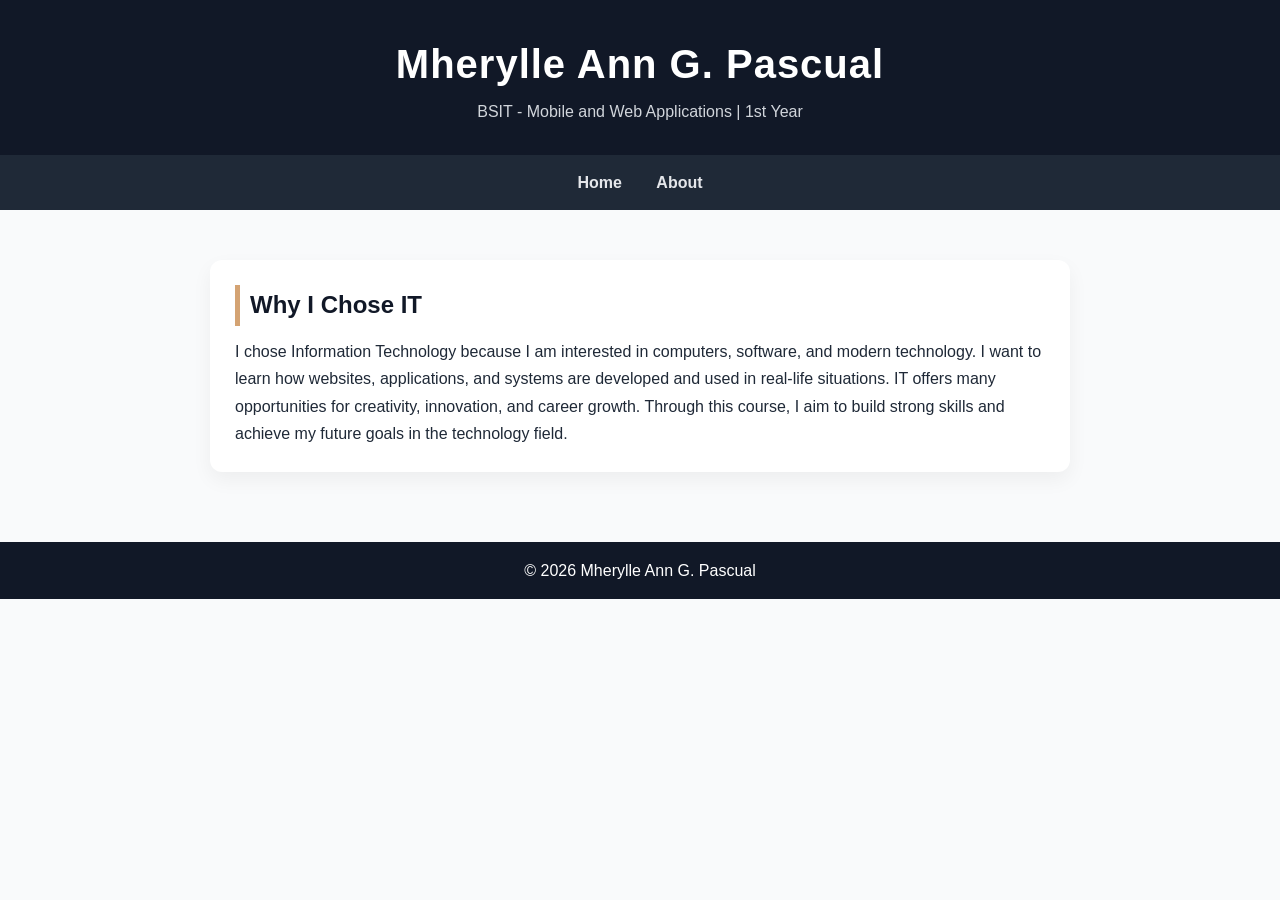
==== about.html @ a02398ed "Add files via upload" ====
<!doctype html>
<html lang="en">
<head>
  <meta charset="UTF-8" />
  <meta name="viewport" content="width=device-width, initial-scale=1.0"/>
  <title>About Me</title>

<style>
  * {
    margin: 0;
    padding: 0;
    box-sizing: border-box;
    scroll-behavior: smooth;
  }

  body {
    font-family: "Segoe UI", sans-serif;
    background: #f9fafb;
    color: #1f2937;
    line-height: 1.7;
  }

  header {
    background: #111827;
    color: white;
    text-align: center;
    padding: 30px 20px;
  }

  header h1 {
    font-size: 2.5rem;
    letter-spacing: 1px;
  }

  header p {
    color: #d1d5db;
  }

  nav {
    background: #1f2937;
    text-align: center;
    padding: 14px;
    position: sticky;
    top: 0;
  }

  nav a {
    color: #e5e7eb;
    margin: 0 15px;
    text-decoration: none;
    font-weight: 600;
    transition: 0.3s;
  }

  nav a:hover {
    color: #d4a373;
  }

  .container {
    max-width: 900px;
    margin: auto;
    padding: 30px 20px;
  }

  section {
    background: white;
    margin: 20px 0;
    padding: 25px;
    border-radius: 12px;
    box-shadow: 0 8px 20px rgba(0,0,0,0.05);
    transition: 0.3s;
  }

  section:hover {
    transform: translateY(-3px);
  }

  section h2 {
    color: #111827;
    margin-bottom: 12px;
    border-left: 5px solid #d4a373;
    padding-left: 10px;
  }

  .about-container {
    text-align: center;
  }

  .about-container img {
    width: 170px;
    height: 170px;
    border-radius: 50%;
    object-fit: cover;
    border: 4px solid #d4a373;
    margin-bottom: 15px;
  }

  ul, ol {
    margin-left: 20px;
    margin-top: 10px;
  }

  a {
    color: #1f2937;
  }

  a:hover {
    color: #d4a373;
  }

  footer {
    background: #111827;
    color: white;
    text-align: center;
    padding: 15px;
    margin-top: 20px;
  }
</style>
</head>

<body>

<header>
  <h1>Mherylle Ann G. Pascual</h1>
  <p>BSIT - Mobile and Web Applications | 1st Year</p>
</header>

<nav>
  <a href="index.html">Home</a>
  <a href="about.html">About</a>
</nav>

<div class="container">
  <section>
    <h2>Why I Chose IT</h2>
    <p>
      I chose Information Technology because I am interested in computers, software, and modern technology.
      I want to learn how websites, applications, and systems are developed and used in real-life situations.
      IT offers many opportunities for creativity, innovation, and career growth.
      Through this course, I aim to build strong skills and achieve my future goals in the technology field.
    </p>
  </section>
</div>

<footer>
  <p>© 2026 Mherylle Ann G. Pascual</p>
</footer>

</body>
</html>
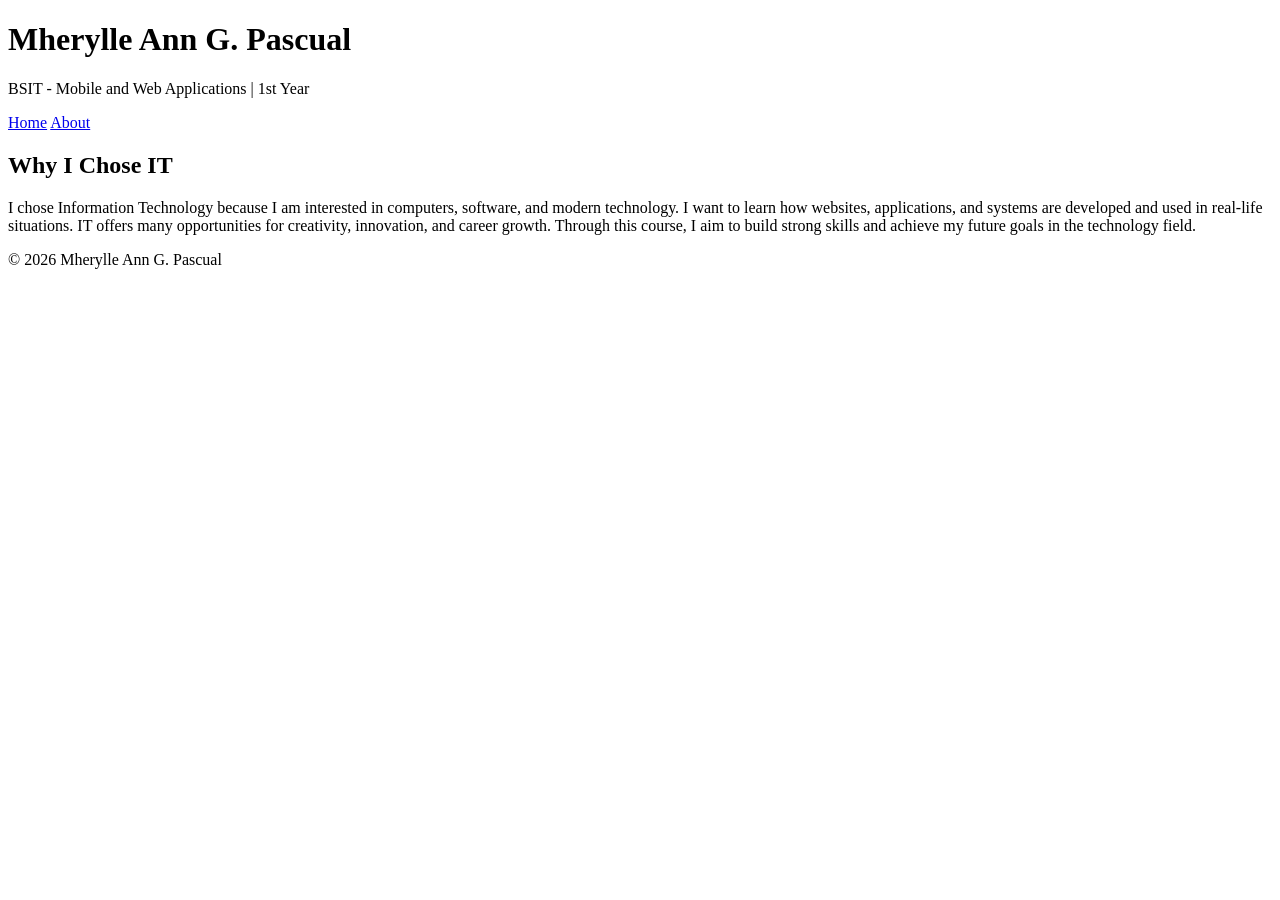
==== commit 76dfd552: "Week 5 - Box Model Improvements" ====
--- a/about.html
+++ b/about.html
@@ -1,150 +1,39 @@
-<!doctype html>
-<html lang="en">
-<head>
-  <meta charset="UTF-8" />
-  <meta name="viewport" content="width=device-width, initial-scale=1.0"/>
-  <title>About Me</title>
-
-<style>
-  * {
-    margin: 0;
-    padding: 0;
-    box-sizing: border-box;
-    scroll-behavior: smooth;
-  }
-
-  body {
-    font-family: "Segoe UI", sans-serif;
-    background: #f9fafb;
-    color: #1f2937;
-    line-height: 1.7;
-  }
-
-  header {
-    background: #111827;
-    color: white;
-    text-align: center;
-    padding: 30px 20px;
-  }
-
-  header h1 {
-    font-size: 2.5rem;
-    letter-spacing: 1px;
-  }
-
-  header p {
-    color: #d1d5db;
-  }
-
-  nav {
-    background: #1f2937;
-    text-align: center;
-    padding: 14px;
-    position: sticky;
-    top: 0;
-  }
-
-  nav a {
-    color: #e5e7eb;
-    margin: 0 15px;
-    text-decoration: none;
-    font-weight: 600;
-    transition: 0.3s;
-  }
-
-  nav a:hover {
-    color: #d4a373;
-  }
-
-  .container {
-    max-width: 900px;
-    margin: auto;
-    padding: 30px 20px;
-  }
-
-  section {
-    background: white;
-    margin: 20px 0;
-    padding: 25px;
-    border-radius: 12px;
-    box-shadow: 0 8px 20px rgba(0,0,0,0.05);
-    transition: 0.3s;
-  }
-
-  section:hover {
-    transform: translateY(-3px);
-  }
-
-  section h2 {
-    color: #111827;
-    margin-bottom: 12px;
-    border-left: 5px solid #d4a373;
-    padding-left: 10px;
-  }
-
-  .about-container {
-    text-align: center;
-  }
-
-  .about-container img {
-    width: 170px;
-    height: 170px;
-    border-radius: 50%;
-    object-fit: cover;
-    border: 4px solid #d4a373;
-    margin-bottom: 15px;
-  }
-
-  ul, ol {
-    margin-left: 20px;
-    margin-top: 10px;
-  }
-
-  a {
-    color: #1f2937;
-  }
-
-  a:hover {
-    color: #d4a373;
-  }
-
-  footer {
-    background: #111827;
-    color: white;
-    text-align: center;
-    padding: 15px;
-    margin-top: 20px;
-  }
-</style>
-</head>
-
-<body>
-
-<header>
-  <h1>Mherylle Ann G. Pascual</h1>
-  <p>BSIT - Mobile and Web Applications | 1st Year</p>
-</header>
-
-<nav>
-  <a href="index.html">Home</a>
-  <a href="about.html">About</a>
-</nav>
-
-<div class="container">
-  <section>
-    <h2>Why I Chose IT</h2>
-    <p>
-      I chose Information Technology because I am interested in computers, software, and modern technology.
-      I want to learn how websites, applications, and systems are developed and used in real-life situations.
-      IT offers many opportunities for creativity, innovation, and career growth.
-      Through this course, I aim to build strong skills and achieve my future goals in the technology field.
-    </p>
-  </section>
-</div>
-
-<footer>
-  <p>© 2026 Mherylle Ann G. Pascual</p>
-</footer>
-
-</body>
+<!doctype html>
+<html lang="en">
+<head>
+  <meta charset="UTF-8" />
+  <meta name="viewport" content="width=device-width, initial-scale=1.0"/>
+  <title>About Me</title>
+  <link rel="stylesheet" href="style.css" />
+</head>
+
+<body>
+
+<header>
+  <h1>Mherylle Ann G. Pascual</h1>
+  <p>BSIT - Mobile and Web Applications | 1st Year</p>
+</header>
+
+<nav>
+  <a href="index.html">Home</a>
+  <a href="about.html">About</a>
+</nav>
+
+<div class="container">
+  <section>
+    <h2>Why I Chose IT</h2>
+    <p>
+      I chose Information Technology because I am interested in computers, software, and modern technology.
+      I want to learn how websites, applications, and systems are developed and used in real-life situations.
+      IT offers many opportunities for creativity, innovation, and career growth.
+      Through this course, I aim to build strong skills and achieve my future goals in the technology field.
+    </p>
+  </section>
+</div>
+
+<footer>
+  <p>© 2026 Mherylle Ann G. Pascual</p>
+</footer>
+
+</body>
 </html>
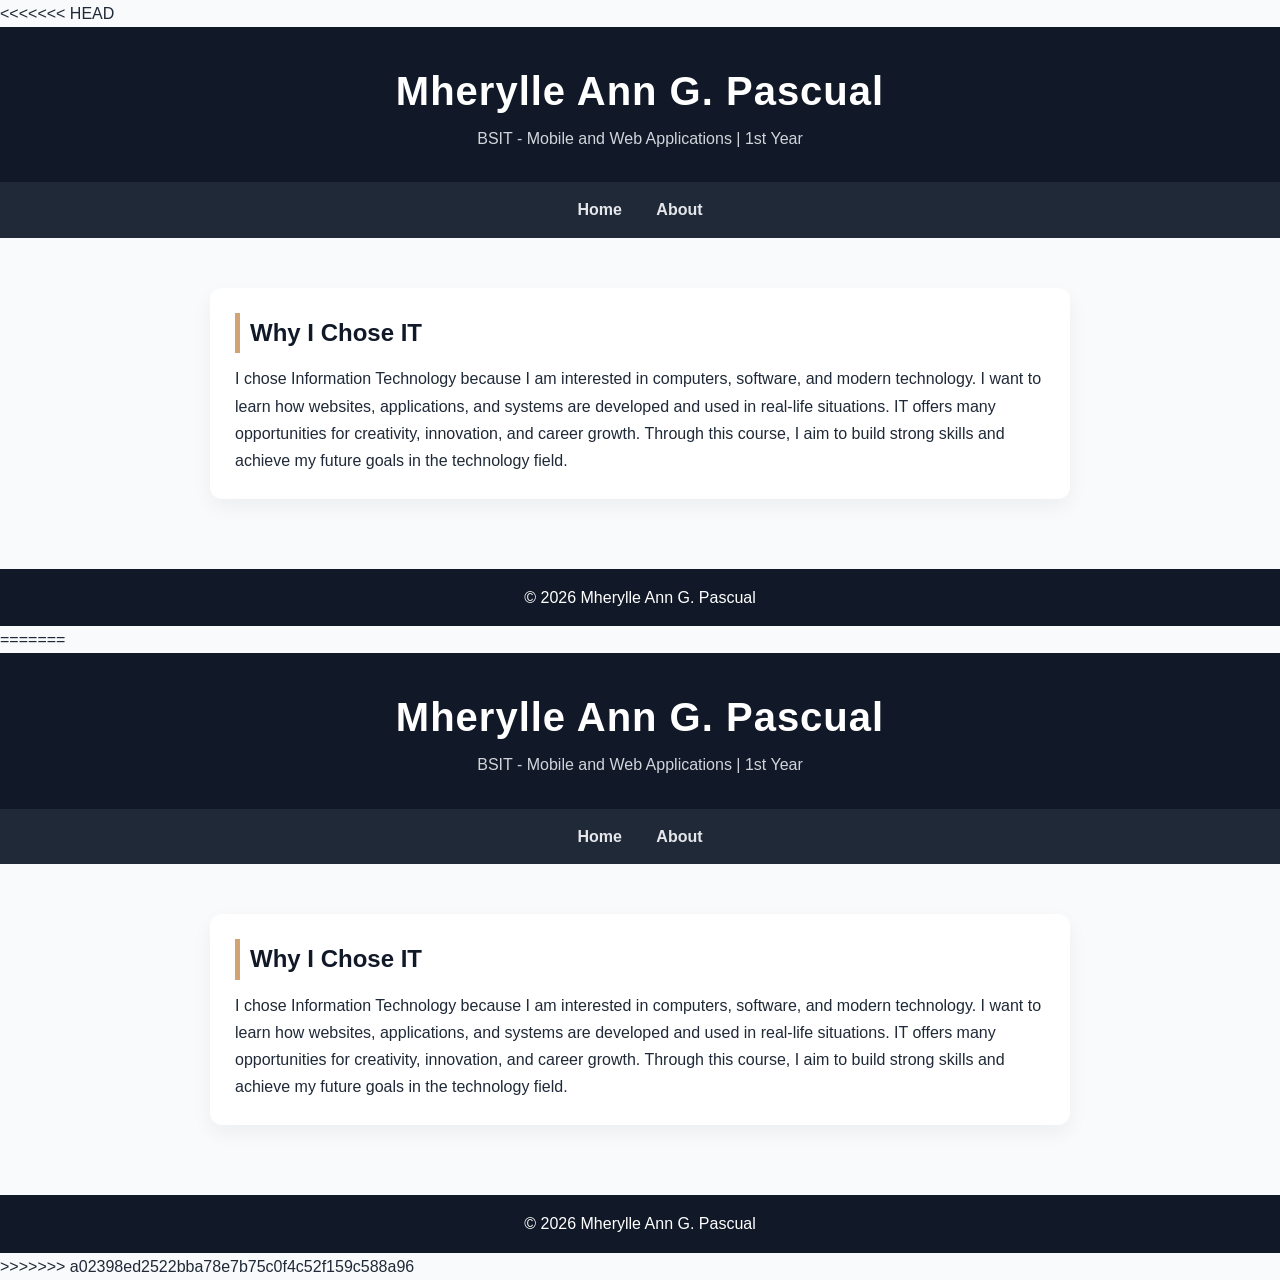
==== commit 021638b5: "fix css filename" ====
--- a/about.html
+++ b/about.html
@@ -1,3 +1,4 @@
+<<<<<<< HEAD
 <!doctype html>
 <html lang="en">
 <head>
@@ -36,4 +37,155 @@
 </footer>
 
 </body>
+=======
+<!doctype html>
+<html lang="en">
+<head>
+  <meta charset="UTF-8" />
+  <meta name="viewport" content="width=device-width, initial-scale=1.0"/>
+  <title>About Me</title>
+
+<style>
+  * {
+    margin: 0;
+    padding: 0;
+    box-sizing: border-box;
+    scroll-behavior: smooth;
+  }
+
+  body {
+    font-family: "Segoe UI", sans-serif;
+    background: #f9fafb;
+    color: #1f2937;
+    line-height: 1.7;
+  }
+
+  header {
+    background: #111827;
+    color: white;
+    text-align: center;
+    padding: 30px 20px;
+  }
+
+  header h1 {
+    font-size: 2.5rem;
+    letter-spacing: 1px;
+  }
+
+  header p {
+    color: #d1d5db;
+  }
+
+  nav {
+    background: #1f2937;
+    text-align: center;
+    padding: 14px;
+    position: sticky;
+    top: 0;
+  }
+
+  nav a {
+    color: #e5e7eb;
+    margin: 0 15px;
+    text-decoration: none;
+    font-weight: 600;
+    transition: 0.3s;
+  }
+
+  nav a:hover {
+    color: #d4a373;
+  }
+
+  .container {
+    max-width: 900px;
+    margin: auto;
+    padding: 30px 20px;
+  }
+
+  section {
+    background: white;
+    margin: 20px 0;
+    padding: 25px;
+    border-radius: 12px;
+    box-shadow: 0 8px 20px rgba(0,0,0,0.05);
+    transition: 0.3s;
+  }
+
+  section:hover {
+    transform: translateY(-3px);
+  }
+
+  section h2 {
+    color: #111827;
+    margin-bottom: 12px;
+    border-left: 5px solid #d4a373;
+    padding-left: 10px;
+  }
+
+  .about-container {
+    text-align: center;
+  }
+
+  .about-container img {
+    width: 170px;
+    height: 170px;
+    border-radius: 50%;
+    object-fit: cover;
+    border: 4px solid #d4a373;
+    margin-bottom: 15px;
+  }
+
+  ul, ol {
+    margin-left: 20px;
+    margin-top: 10px;
+  }
+
+  a {
+    color: #1f2937;
+  }
+
+  a:hover {
+    color: #d4a373;
+  }
+
+  footer {
+    background: #111827;
+    color: white;
+    text-align: center;
+    padding: 15px;
+    margin-top: 20px;
+  }
+</style>
+</head>
+
+<body>
+
+<header>
+  <h1>Mherylle Ann G. Pascual</h1>
+  <p>BSIT - Mobile and Web Applications | 1st Year</p>
+</header>
+
+<nav>
+  <a href="index.html">Home</a>
+  <a href="about.html">About</a>
+</nav>
+
+<div class="container">
+  <section>
+    <h2>Why I Chose IT</h2>
+    <p>
+      I chose Information Technology because I am interested in computers, software, and modern technology.
+      I want to learn how websites, applications, and systems are developed and used in real-life situations.
+      IT offers many opportunities for creativity, innovation, and career growth.
+      Through this course, I aim to build strong skills and achieve my future goals in the technology field.
+    </p>
+  </section>
+</div>
+
+<footer>
+  <p>© 2026 Mherylle Ann G. Pascual</p>
+</footer>
+
+</body>
+>>>>>>> a02398ed2522bba78e7b75c0f4c52f159c588a96
 </html>
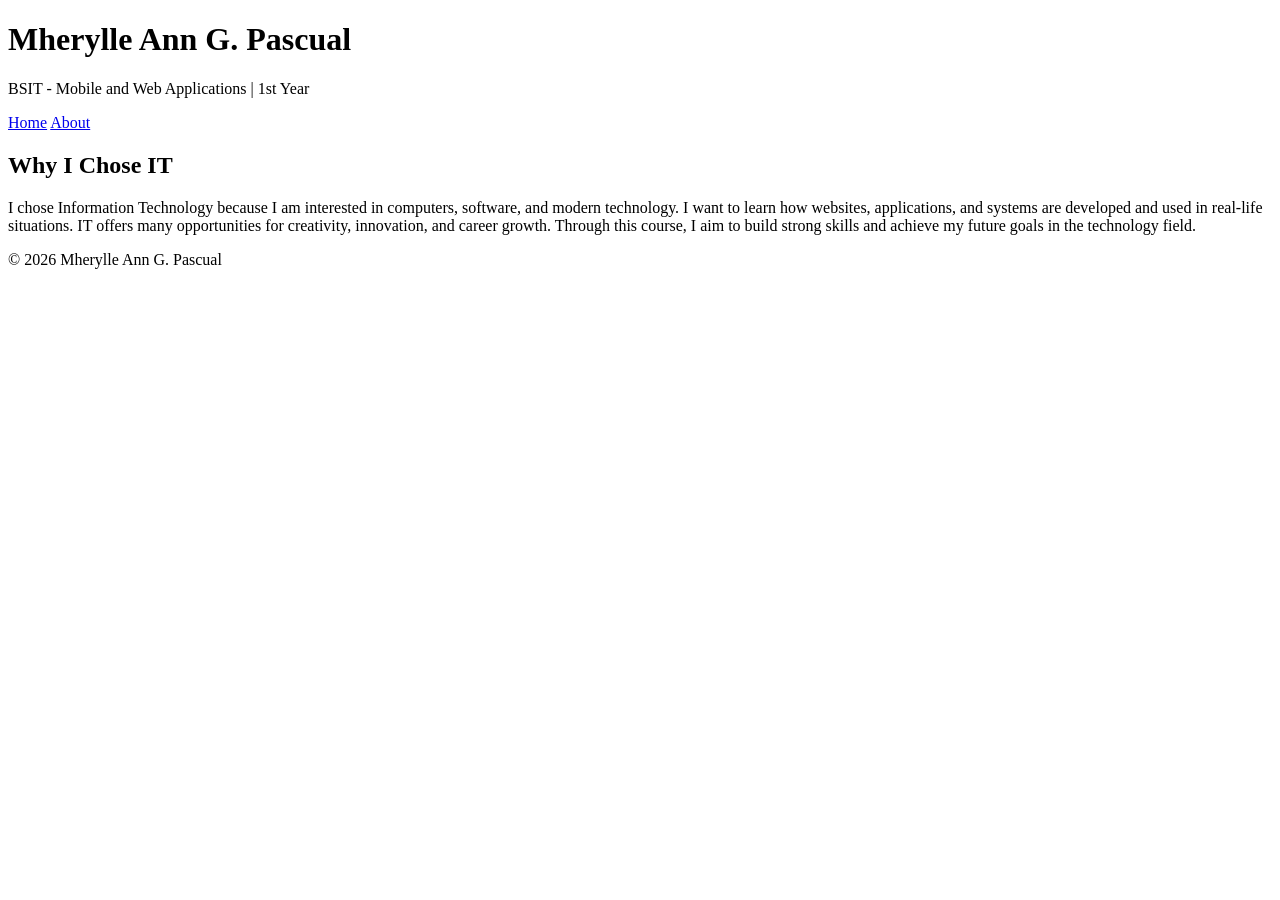
==== commit 9441339a: "Update about.html" ====
--- a/about.html
+++ b/about.html
@@ -1,4 +1,3 @@
-<<<<<<< HEAD
 <!doctype html>
 <html lang="en">
 <head>
@@ -37,155 +36,4 @@
 </footer>
 
 </body>
-=======
-<!doctype html>
-<html lang="en">
-<head>
-  <meta charset="UTF-8" />
-  <meta name="viewport" content="width=device-width, initial-scale=1.0"/>
-  <title>About Me</title>
-
-<style>
-  * {
-    margin: 0;
-    padding: 0;
-    box-sizing: border-box;
-    scroll-behavior: smooth;
-  }
-
-  body {
-    font-family: "Segoe UI", sans-serif;
-    background: #f9fafb;
-    color: #1f2937;
-    line-height: 1.7;
-  }
-
-  header {
-    background: #111827;
-    color: white;
-    text-align: center;
-    padding: 30px 20px;
-  }
-
-  header h1 {
-    font-size: 2.5rem;
-    letter-spacing: 1px;
-  }
-
-  header p {
-    color: #d1d5db;
-  }
-
-  nav {
-    background: #1f2937;
-    text-align: center;
-    padding: 14px;
-    position: sticky;
-    top: 0;
-  }
-
-  nav a {
-    color: #e5e7eb;
-    margin: 0 15px;
-    text-decoration: none;
-    font-weight: 600;
-    transition: 0.3s;
-  }
-
-  nav a:hover {
-    color: #d4a373;
-  }
-
-  .container {
-    max-width: 900px;
-    margin: auto;
-    padding: 30px 20px;
-  }
-
-  section {
-    background: white;
-    margin: 20px 0;
-    padding: 25px;
-    border-radius: 12px;
-    box-shadow: 0 8px 20px rgba(0,0,0,0.05);
-    transition: 0.3s;
-  }
-
-  section:hover {
-    transform: translateY(-3px);
-  }
-
-  section h2 {
-    color: #111827;
-    margin-bottom: 12px;
-    border-left: 5px solid #d4a373;
-    padding-left: 10px;
-  }
-
-  .about-container {
-    text-align: center;
-  }
-
-  .about-container img {
-    width: 170px;
-    height: 170px;
-    border-radius: 50%;
-    object-fit: cover;
-    border: 4px solid #d4a373;
-    margin-bottom: 15px;
-  }
-
-  ul, ol {
-    margin-left: 20px;
-    margin-top: 10px;
-  }
-
-  a {
-    color: #1f2937;
-  }
-
-  a:hover {
-    color: #d4a373;
-  }
-
-  footer {
-    background: #111827;
-    color: white;
-    text-align: center;
-    padding: 15px;
-    margin-top: 20px;
-  }
-</style>
-</head>
-
-<body>
-
-<header>
-  <h1>Mherylle Ann G. Pascual</h1>
-  <p>BSIT - Mobile and Web Applications | 1st Year</p>
-</header>
-
-<nav>
-  <a href="index.html">Home</a>
-  <a href="about.html">About</a>
-</nav>
-
-<div class="container">
-  <section>
-    <h2>Why I Chose IT</h2>
-    <p>
-      I chose Information Technology because I am interested in computers, software, and modern technology.
-      I want to learn how websites, applications, and systems are developed and used in real-life situations.
-      IT offers many opportunities for creativity, innovation, and career growth.
-      Through this course, I aim to build strong skills and achieve my future goals in the technology field.
-    </p>
-  </section>
-</div>
-
-<footer>
-  <p>© 2026 Mherylle Ann G. Pascual</p>
-</footer>
-
-</body>
->>>>>>> a02398ed2522bba78e7b75c0f4c52f159c588a96
-</html>+</html>
